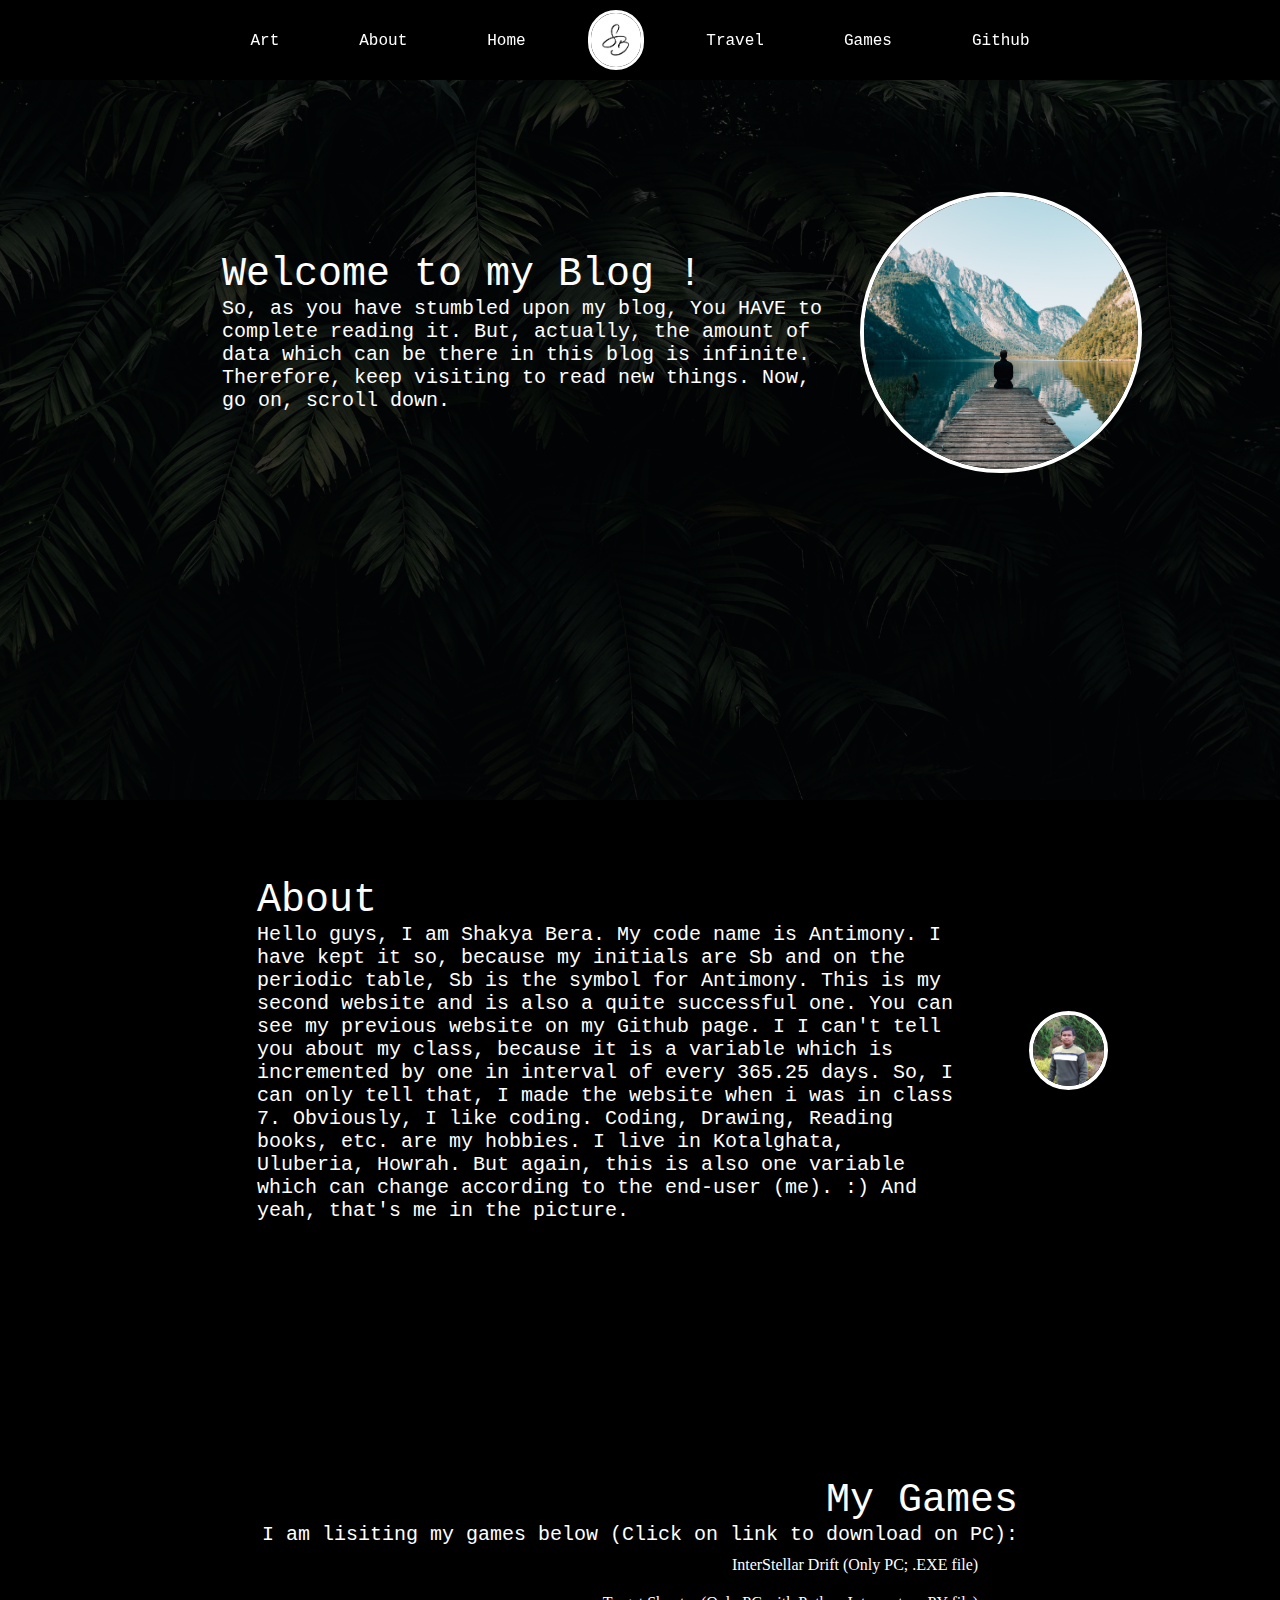
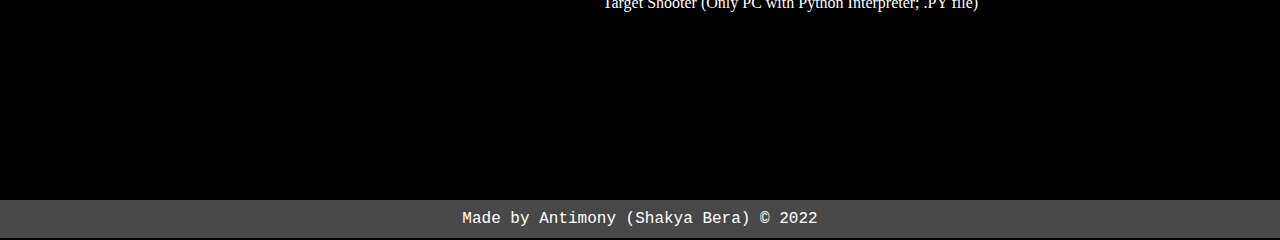
==== index.html @ c0ff9ef6 "d" ====
<!DOCTYPE html>
<html lang="en">
  <head>
    <meta charset="UTF-8" />
    <meta http-equiv="X-UA-Compatible" content="IE=edge" />
    <link href="css/style.css" rel="stylesheet" />
    <meta name="viewport" content="width=device-width, initial-scale=1.0" />
    <title>Sb's eBlog | The Index</title>
  </head>
  <body>
    <nav class="navbar background">
      <ul class="navlist">
        <li><a href="art.html">Art</a></li>
        <li><a href="#about">About</a></li>
        <li><a href="#home">Home</a></li>
        <div class="logo"><img src="img/logo.jpg" alt="logo" /></div>
        <li><a href="travel.html">Travel</a></li>
        <li><a href="#games">Games</a></li>
        <li>
          <a
            href="https://github.com/ShakyaBera?tab=repositories"
            target="_blank"
            >Github</a
          >
        </li>
      </ul>
    </nav>

    <section class="backpage fSec">
      <div class="mainBox">
        <div class="fHalf">
          <p class="bigText" id="home">Welcome to my Blog !</p>
          <p class="smallText">
            So, as you have stumbled upon my blog, You HAVE to complete reading
            it. But, actually, the amount of data which can be there in this
            blog is infinite. Therefore, keep visiting to read new things. Now,
            go on, scroll down.
          </p>
        </div>
        <div class="sHalf">
          <img src="img/open.jpg" alt="blog pic" />
        </div>
      </div>
    </section>

    <section class="section">
      <div class="paras">
        <p id="about" class="secTag bigText">About</p>
        <p class="subTag smallText">
          Hello guys, I am Shakya Bera. My code name is Antimony. I have kept it
          so, because my initials are Sb and on the periodic table, Sb is the
          symbol for Antimony. This is my second website and is also a quite
          successful one. You can see my previous website on my Github page. I I
          can't tell you about my class, because it is a variable which is
          incremented by one in interval of every 365.25 days. So, I can only
          tell that, I made the website when i was in class 7. Obviously, I like
          coding. Coding, Drawing, Reading books, etc. are my hobbies. I live in
          Kotalghata, Uluberia, Howrah. But again, this is also one variable
          which can change according to the end-user (me). :) And yeah, that's
          me in the picture.
        </p>
      </div>

      <div class="thumbnail">
        <img src="img/tbn.jpeg" alt="face" class="imgFl img" />
      </div>
    </section>
    <section class="section left">
      <div class="paras2">
        <p id="games" class="secTag bigText">My Games</p>
        <p class="subTag smallText">
          I am lisiting my games below (Click on link to download on PC):
        </p>
        <ul class="gamebar">
          <li>
            <a href="img/Interstellar_Drift.EXE"
              >InterStellar Drift (Only PC; .EXE file)</a
            >
          </li>
          <li>
            <a href="img/tGPython.zip"
              >Target Shooter (Only PC with Python Interpreter; .PY file)</a
            >
          </li>
        </ul>
      </div>
    </section>

    <footer class="footer">
      <p class="txtFtr">Made by Antimony (Shakya Bera) &copy; 2022</p>
    </footer>
  </body>
</html>
---- css/style.css ----
* {
  margin: 0;
  padding: 0;
}

body {
  background-color: black;
}

.navbar {
  display: flex;
  align-items: center;
  justify-content: center;
  position: sticky;
  top: 0;
  cursor: pointer;
}

.logo {
  width: 10%;
  display: flex;
  align-items: center;
  justify-content: center;
}

.logo img {
  width: 50%;
  border: 3px solid white;
  border-radius: 50px;
}

.navlist {
  display: flex;
  align-items: center;
  justify-content: center;
  padding: 10px 0px;
}

.navlist li {
  list-style: none;
  padding: 10px 40px;
}

.navlist li a {
  text-decoration: none;
  color: white;
  font-family: "Red Hat Mono", monospace;
}
.navlist li a:hover {
  color: grey;
}

.background {
  background: rgba(0, 0, 0, 0.7);
  background-size: cover;
  background-blend-mode: darken;
}

.backpage {
  background: rgba(0, 0, 0, 0.7) url("../img/bg2.jpg");
  background-size: cover;
  background-blend-mode: darken;
}

.fSec {
  height: 80vh;
}

.mainBox {
  height: 70%;
  display: flex;
  margin: auto;
  align-items: center;

  max-width: 70%;
  color: white;
  font-family: "Segoe UI", Tahoma, Geneva, Verdana, sans-serif;
}
.fHalf {
  width: 80%;
  padding: 30px;
  display: flex;
  flex-direction: column;
  justify-content: center;
}
.sHalf img {
  width: 120%;
  border: 4px solid white;
  border-radius: 150px;
  display: block;
  margin: auto;
}
.sHalf {
  width: 30%;
}

.bigText {
  color: white;
  font-size: 40px;
  font-family: "Red Hat Mono", monospace;
}
.smallText {
  color: white;

  font-size: 20px;
  font-family: "Red Hat Mono", monospace;
}

.section {
  height: 500px;
  display: flex;
  align-items: center;
  justify-content: space-evenly;
  max-width: 70%;
  margin: auto;
}
.left {
  flex-direction: row-reverse;
}

.paras {
  padding: 65px;
}
.paras2 {
  padding: 65px;
  text-align: right;
}
.paras2 p {
  text-align: right;
}

.img {
  width: 275%;
  border: 3px solid white;
  border-radius: 100px;
  display: block;
}
.gamebar li {
  list-style: none;
  padding: 10px 40px;
  margin: auto;
}
.gamebar li a {
  text-decoration: none;
  color: white;
}

.gamebar li a:hover {
  color: grey;
}

.txtFtr {
  padding: 10px;
  background-color: rgba(255, 255, 255, 0.281);
  margin: auto;
  display: flex;
  align-items: center;
  justify-content: center;
  color: white;
  font-family: "Red Hat Mono", monospace;
}

.thumbnail img {
  width: 120%;
  border: 4px solid white;
  border-radius: 150px;
  display: block;
  margin: auto;
}

@media only screen and (max-width: 840px) {
  .navlist {
    flex-direction: column;
  }
  .logo img {
    width: 50%;
  }
}
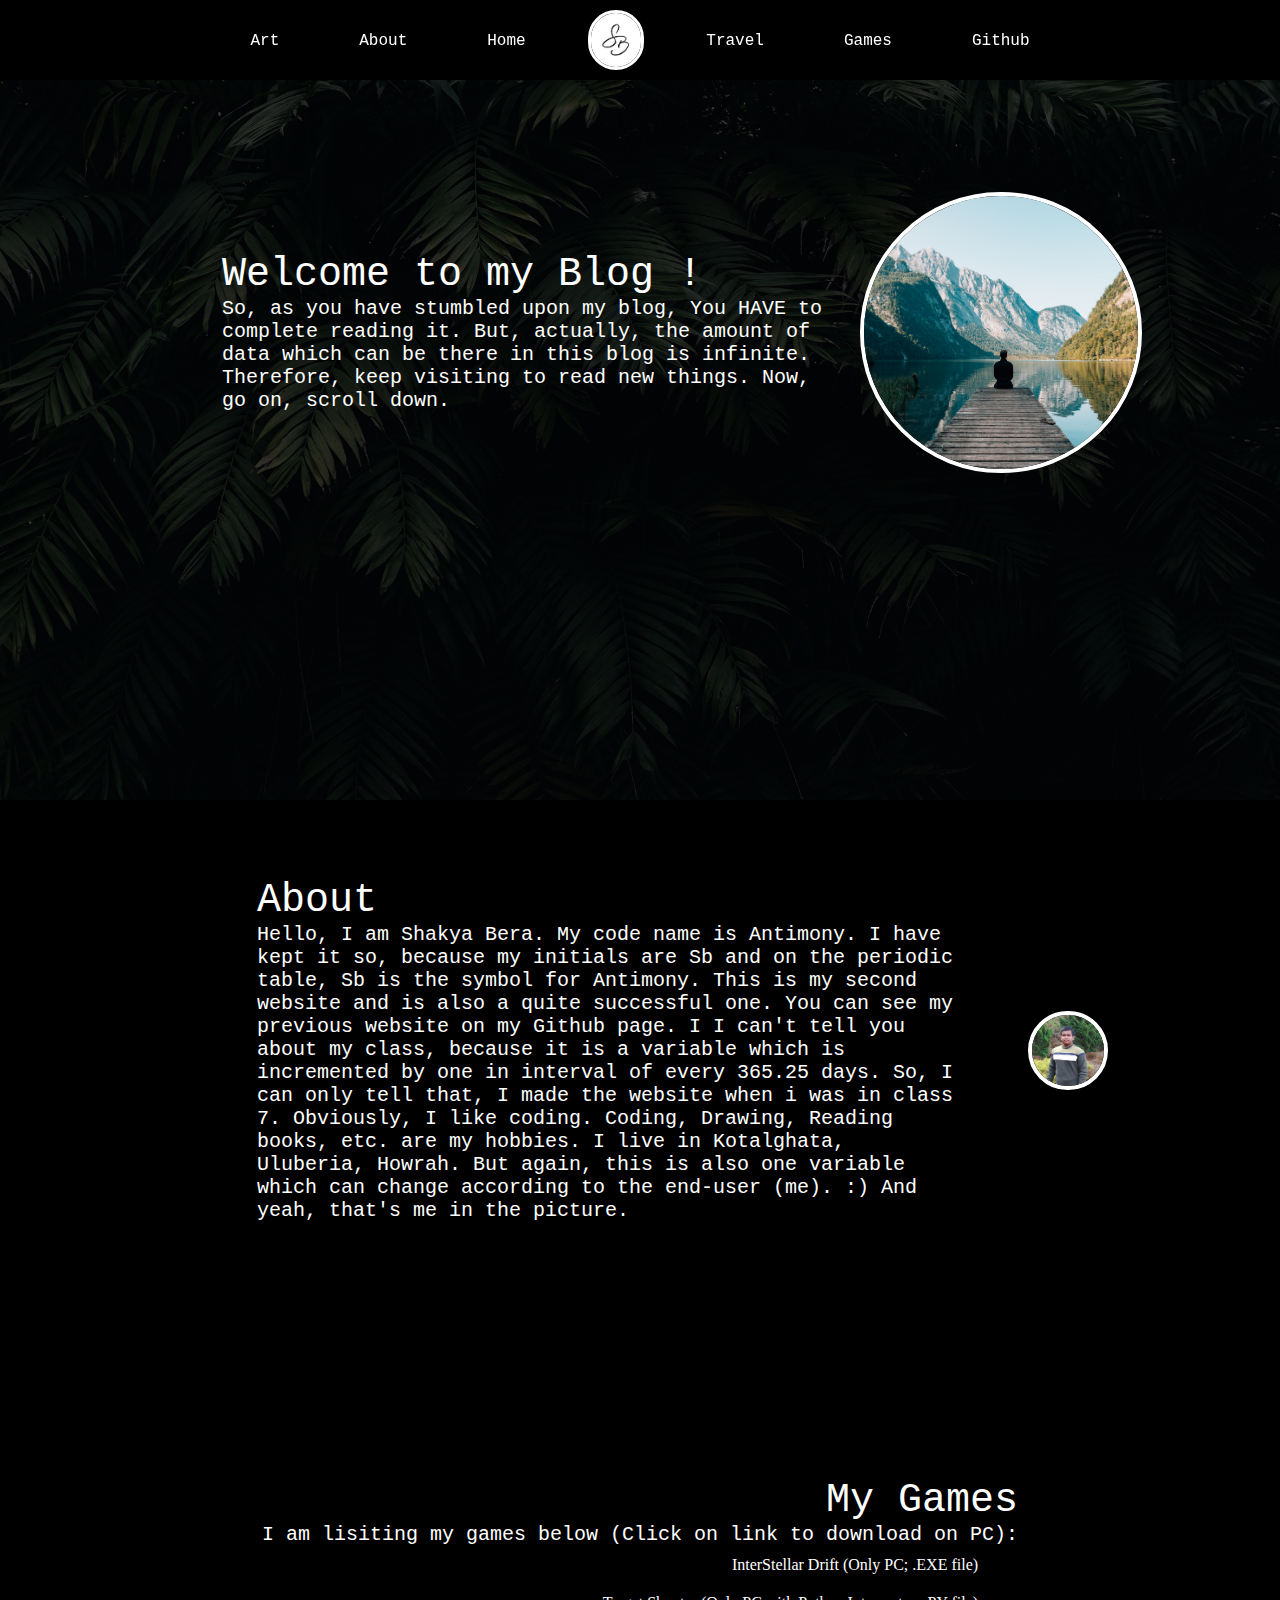
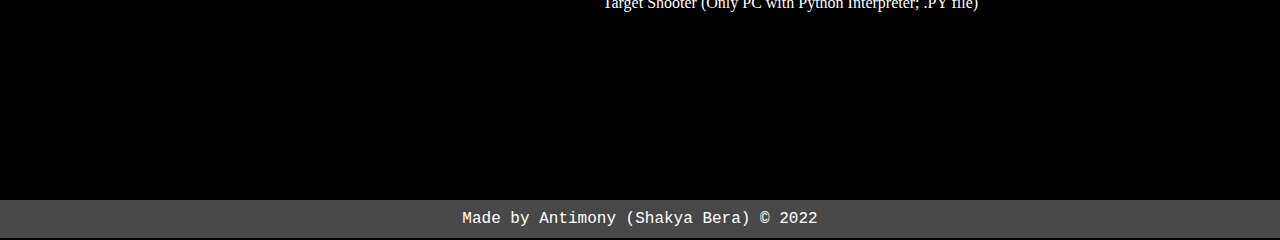
==== commit 1d56a4af: "d" ====
--- a/index.html
+++ b/index.html
@@ -8,8 +8,8 @@
     <title>Sb's eBlog | The Index</title>
   </head>
   <body>
-    <nav class="navbar background">
-      <ul class="navlist">
+    <nav class="navbar background heightNav-resp">
+      <ul class="navlist visi-class-resp">
         <li><a href="art.html">Art</a></li>
         <li><a href="#about">About</a></li>
         <li><a href="#home">Home</a></li>
@@ -24,6 +24,11 @@
           >
         </li>
       </ul>
+      <div class="burger">
+        <div class="line"></div>
+        <div class="line"></div>
+        <div class="line"></div>
+      </div>
     </nav>
 
     <section class="backpage fSec">
@@ -47,17 +52,17 @@
       <div class="paras">
         <p id="about" class="secTag bigText">About</p>
         <p class="subTag smallText">
-          Hello guys, I am Shakya Bera. My code name is Antimony. I have kept it
-          so, because my initials are Sb and on the periodic table, Sb is the
-          symbol for Antimony. This is my second website and is also a quite
-          successful one. You can see my previous website on my Github page. I I
-          can't tell you about my class, because it is a variable which is
-          incremented by one in interval of every 365.25 days. So, I can only
-          tell that, I made the website when i was in class 7. Obviously, I like
-          coding. Coding, Drawing, Reading books, etc. are my hobbies. I live in
-          Kotalghata, Uluberia, Howrah. But again, this is also one variable
-          which can change according to the end-user (me). :) And yeah, that's
-          me in the picture.
+          Hello, I am Shakya Bera. My code name is Antimony. I have kept it so,
+          because my initials are Sb and on the periodic table, Sb is the symbol
+          for Antimony. This is my second website and is also a quite successful
+          one. You can see my previous website on my Github page. I I can't tell
+          you about my class, because it is a variable which is incremented by
+          one in interval of every 365.25 days. So, I can only tell that, I made
+          the website when i was in class 7. Obviously, I like coding. Coding,
+          Drawing, Reading books, etc. are my hobbies. I live in Kotalghata,
+          Uluberia, Howrah. But again, this is also one variable which can
+          change according to the end-user (me). :) And yeah, that's me in the
+          picture.
         </p>
       </div>
 
@@ -89,5 +94,6 @@
     <footer class="footer">
       <p class="txtFtr">Made by Antimony (Shakya Bera) &copy; 2022</p>
     </footer>
+    <script src="js/resp.js"></script>
   </body>
 </html>
--- a/css/style.css
+++ b/css/style.css
@@ -168,11 +168,64 @@
   margin: auto;
 }
 
+.burger {
+  display: none;
+  position: absolute;
+  cursor: pointer;
+  right: 5%;
+  top: 15px;
+}
+
+.line {
+  width: 30px;
+  height: 4px;
+  margin: 5px 3px;
+  background-color: white;
+}
+
 @media only screen and (max-width: 840px) {
   .navlist {
     flex-direction: column;
   }
+  .navbar {
+    height: 350px;
+    transition: all 0.7s ease-out;
+  }
   .logo img {
+    display: none;
+  }
+  .burger {
+    display: block;
+  }
+  .heightNav-resp {
+    height: 65px;
+  }
+  .visi-class-resp {
+    opacity: 0;
+  }
+  .mainBox {
+    flex-direction: column-reverse;
+    height: 80%;
+  }
+  .sHalf img {
     width: 50%;
   }
-}
+  .section {
+    max-width: 95%;
+    flex-direction: column;
+    height: 10%;
+  }
+  .thumbnail {
+    width: 20%;
+  }
+  .smallText {
+    font-size: 18px;
+  }
+  .bigText {
+    font-size: 30px;
+  }
+  .paras,
+  .paras2 {
+    padding: 18px;
+  }
+}
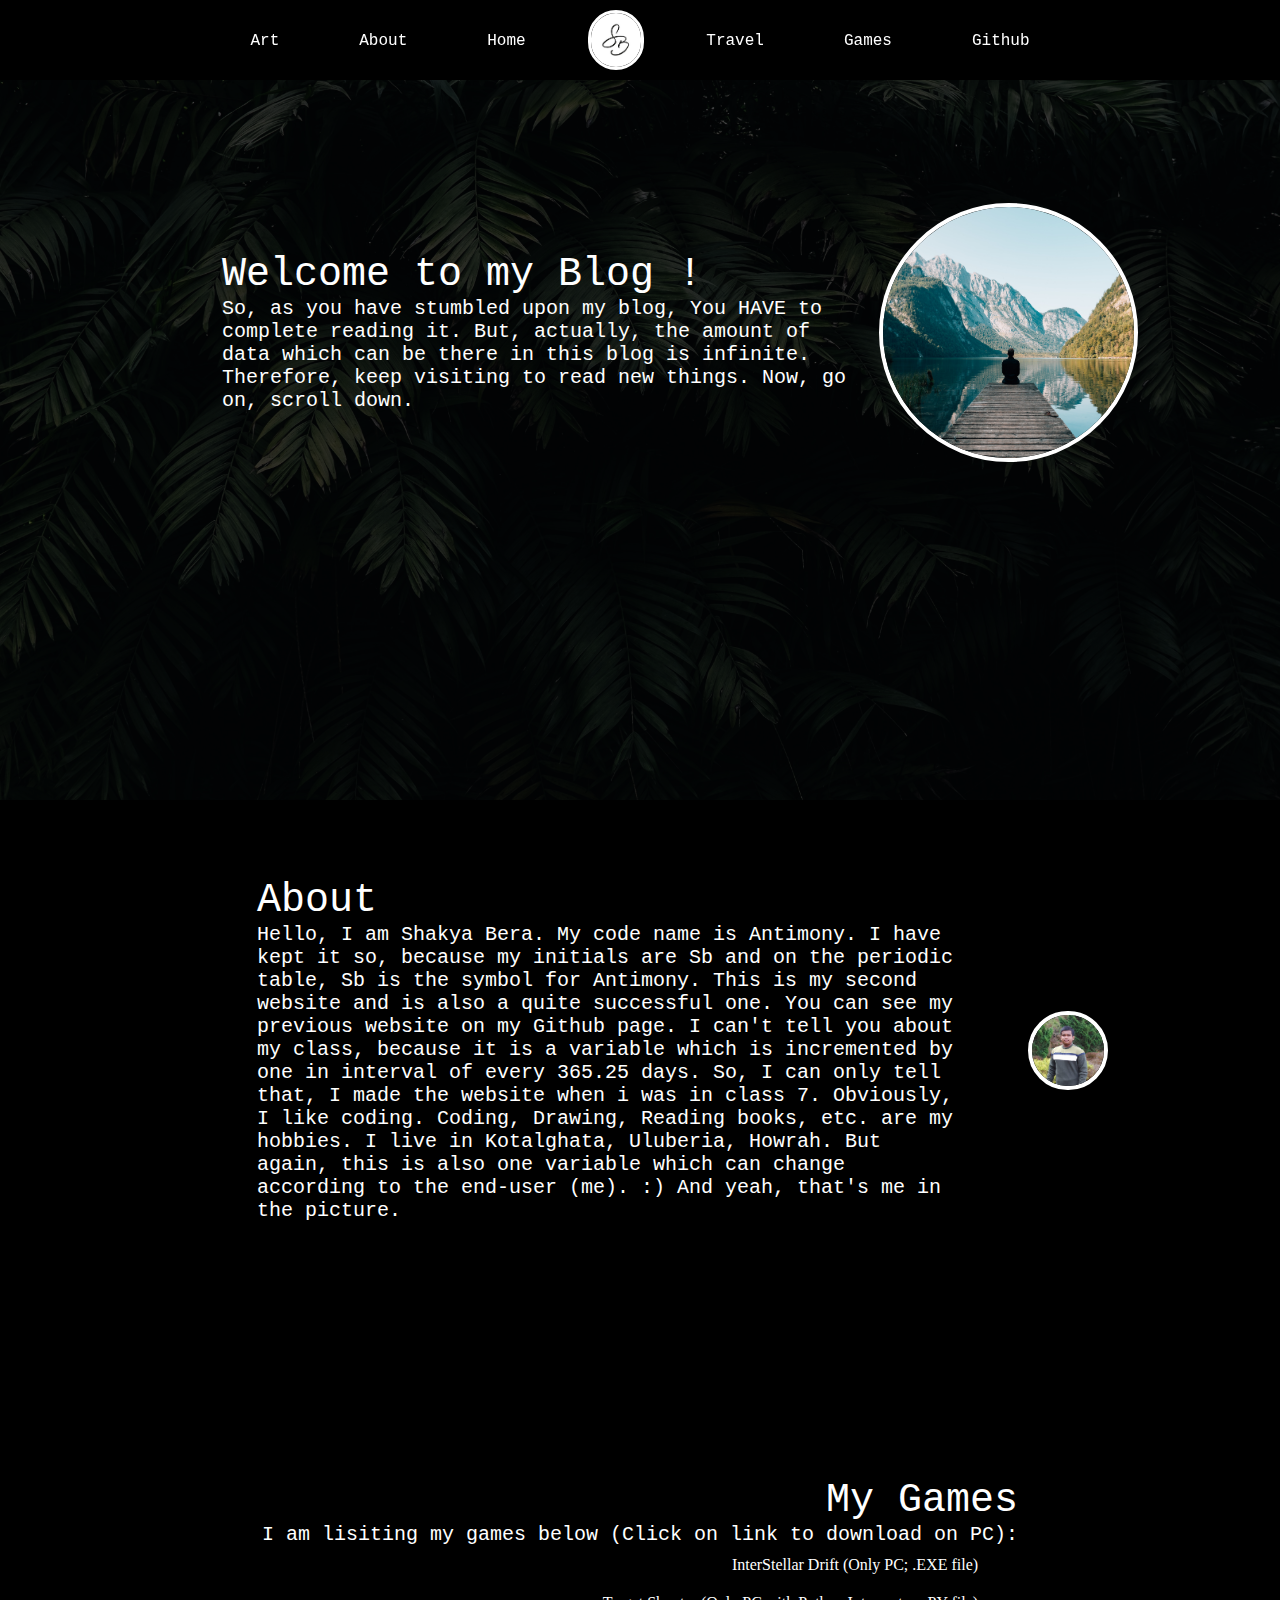
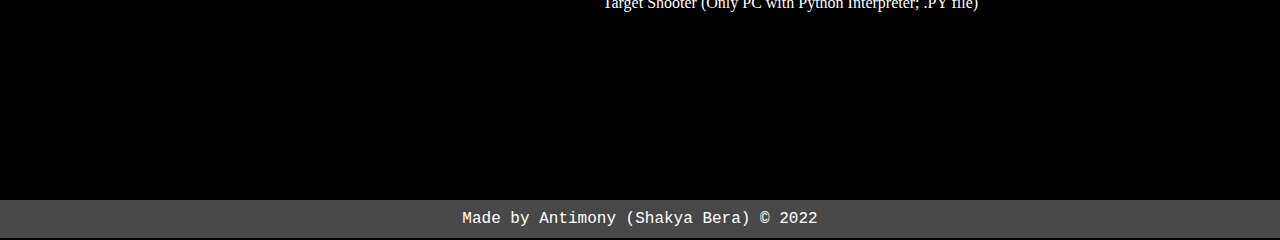
==== commit a721a49d: "c" ====
--- a/index.html
+++ b/index.html
@@ -55,7 +55,7 @@
           Hello, I am Shakya Bera. My code name is Antimony. I have kept it so,
           because my initials are Sb and on the periodic table, Sb is the symbol
           for Antimony. This is my second website and is also a quite successful
-          one. You can see my previous website on my Github page. I I can't tell
+          one. You can see my previous website on my Github page. I can't tell
           you about my class, because it is a variable which is incremented by
           one in interval of every 365.25 days. So, I can only tell that, I made
           the website when i was in class 7. Obviously, I like coding. Coding,
--- a/css/style.css
+++ b/css/style.css
@@ -5,6 +5,10 @@
 
 body {
   background-color: black;
+}
+
+html {
+  scroll-behavior: smooth;
 }
 
 .navbar {
@@ -65,6 +69,9 @@
 .fSec {
   height: 80vh;
 }
+.cSec {
+  height: 40vh;
+}
 
 .mainBox {
   height: 70%;
@@ -77,7 +84,7 @@
   font-family: "Segoe UI", Tahoma, Geneva, Verdana, sans-serif;
 }
 .fHalf {
-  width: 80%;
+  width: 90%;
   padding: 30px;
   display: flex;
   flex-direction: column;
@@ -182,7 +189,10 @@
   margin: 5px 3px;
   background-color: white;
 }
-
+.video {
+  display: flex;
+  margin: auto;
+}
 @media only screen and (max-width: 840px) {
   .navlist {
     flex-direction: column;
@@ -224,8 +234,17 @@
   .bigText {
     font-size: 30px;
   }
+  .fSec {
+    height: 70vh;
+  }
+  .cSec {
+    height: 30vh;
+  }
   .paras,
   .paras2 {
     padding: 18px;
   }
-}
+  .fHalf {
+    max-width: 90%;
+  }
+}
